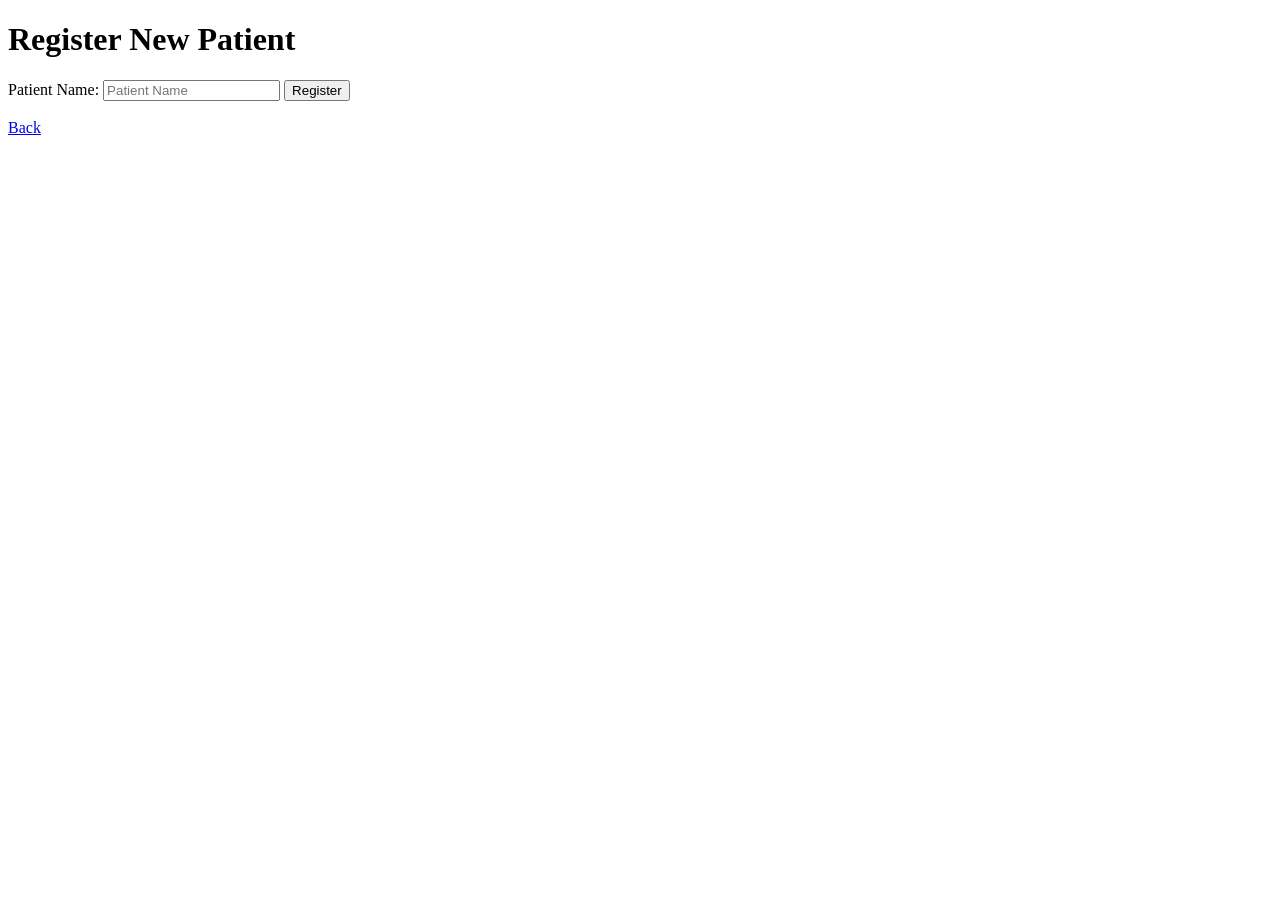
==== templates/add_patient.html @ f19b161d "added add_patient.html in the templates folder" ====
<!DOCTYPE html>
<html>
<head>
  <title>Add Patient</title>
</head>
<body>

<h1>Register New Patient</h1>

<form method="POST" action="/add_patient">
  <label for="name">Patient Name:</label>
  <input type="text" id="name" name="name" placeholder="Patient Name" required>
  <button type="submit">Register</button>
</form>

<br>
<a href="/">Back</a>

</body>
</html>
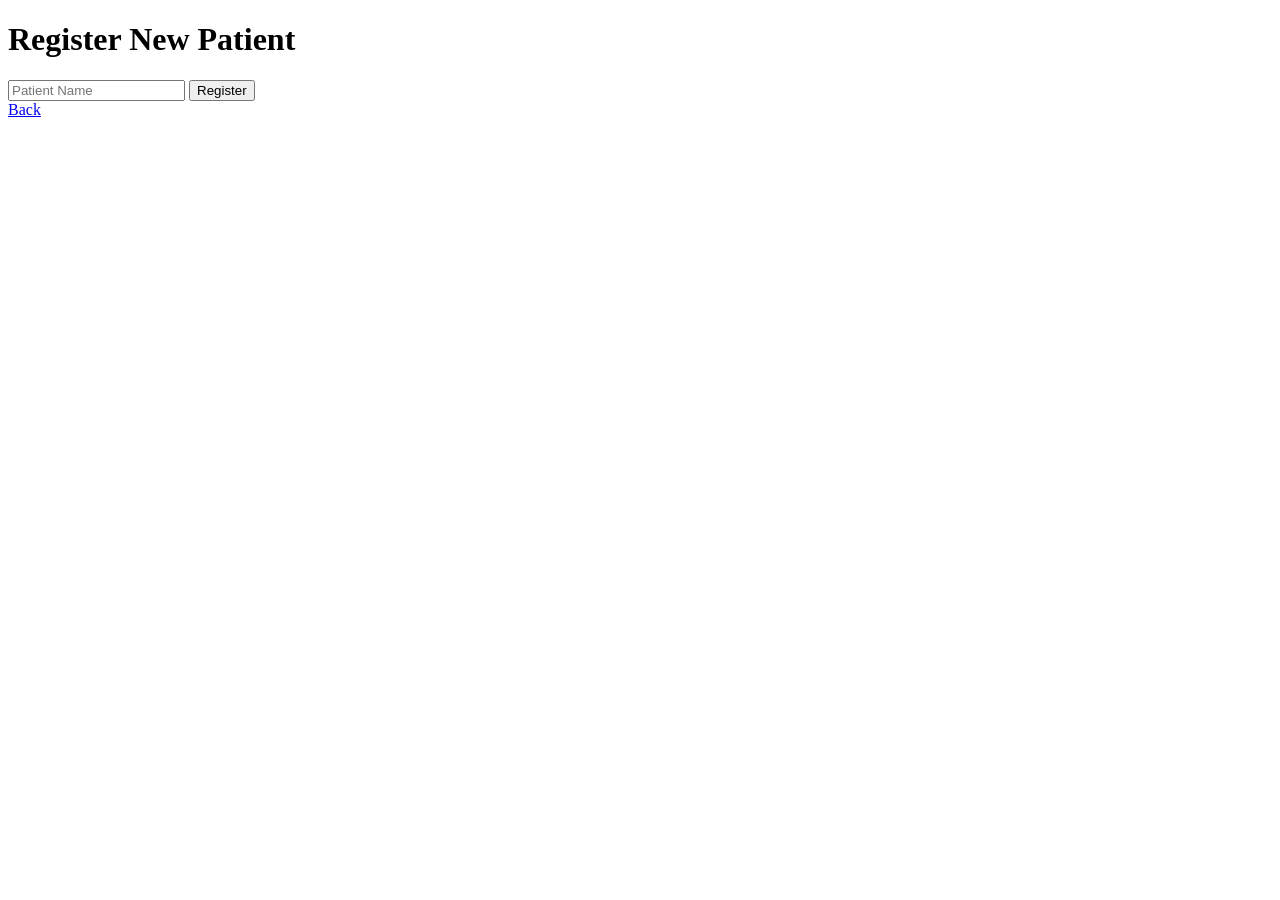
==== commit 654c9b58: "updated add_patient folder" ====
--- a/templates/add_patient.html
+++ b/templates/add_patient.html
@@ -1,20 +1,23 @@
 <!DOCTYPE html>
-<html>
+<html lang="en">
 <head>
-  <title>Add Patient</title>
+<meta charset="UTF-8" />
+<meta name="viewport" content="width=device-width, initial-scale=1" />
+<title>Add Patient</title>
+<link rel="stylesheet" href="styles.css" />
 </head>
 <body>
 
-<h1>Register New Patient</h1>
+<div class="container" id="registration-container">
+  <h1 class="title" id="page-title">Register New Patient</h1>
 
-<form method="POST" action="/add_patient">
-  <label for="name">Patient Name:</label>
-  <input type="text" id="name" name="name" placeholder="Patient Name" required>
-  <button type="submit">Register</button>
-</form>
+  <form method="POST" action="#" id="registration-form" class="form">
+    <input type="text" name="name" placeholder="Patient Name" required id="patient-name" class="input-text" />
+    <button type="submit" id="register-button" class="btn">Register</button>
+  </form>
 
-<br>
-<a href="/">Back</a>
+  <a href="/" id="back-link" class="link">Back</a>
+</div>
 
 </body>
 </html>
